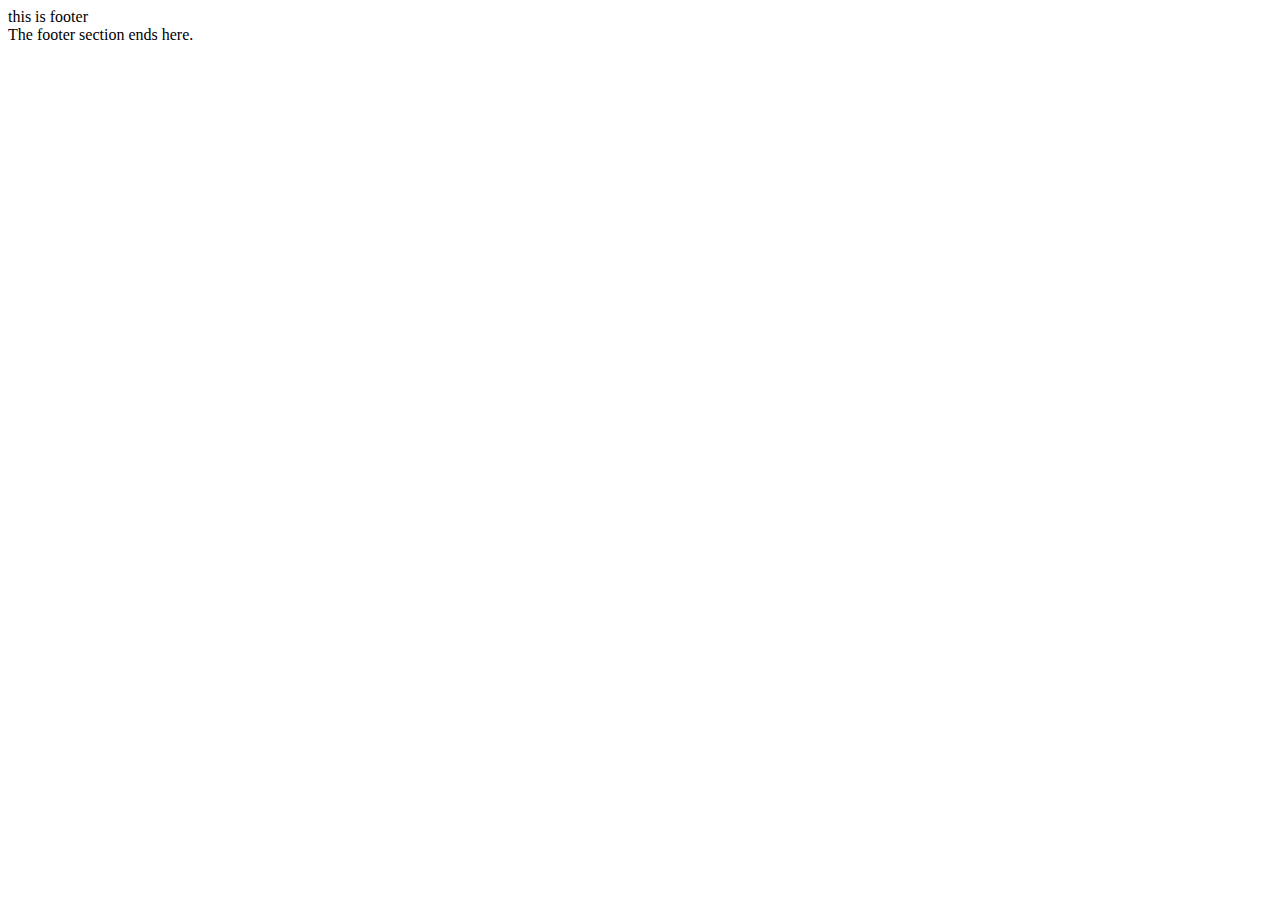
==== footer.html @ bf066bec "footer added" ====
<!DOCTYPE html>
<html lang="en">
<head>
    <meta charset="UTF-8">
    <meta http-equiv="X-UA-Compatible" content="IE=edge">
    <meta name="viewport" content="width=device-width, initial-scale=1.0">
    <title>Document</title>
    <link rel="stylesheet" href="footer.html" />
</head>
<body>
    <footer class="container-fl">this is footer</footer>
    <div>
      The footer section ends here.
    </div>
</html>
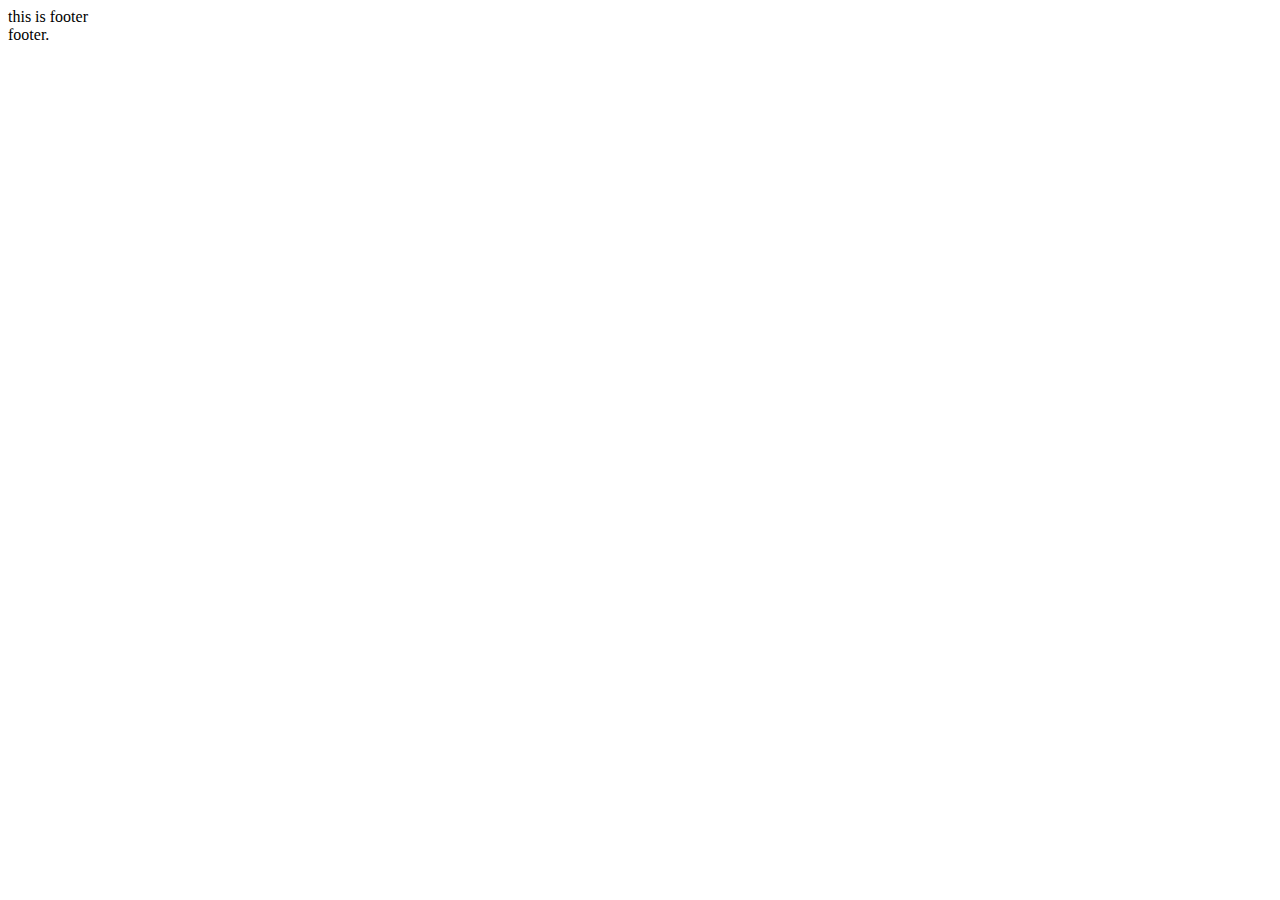
==== commit 67ee23b9: "footer changed" ====
--- a/footer.html
+++ b/footer.html
@@ -10,6 +10,6 @@
 <body>
     <footer class="container-fl">this is footer</footer>
     <div>
-      The footer section ends here.
+       footer.
     </div>
 </html>